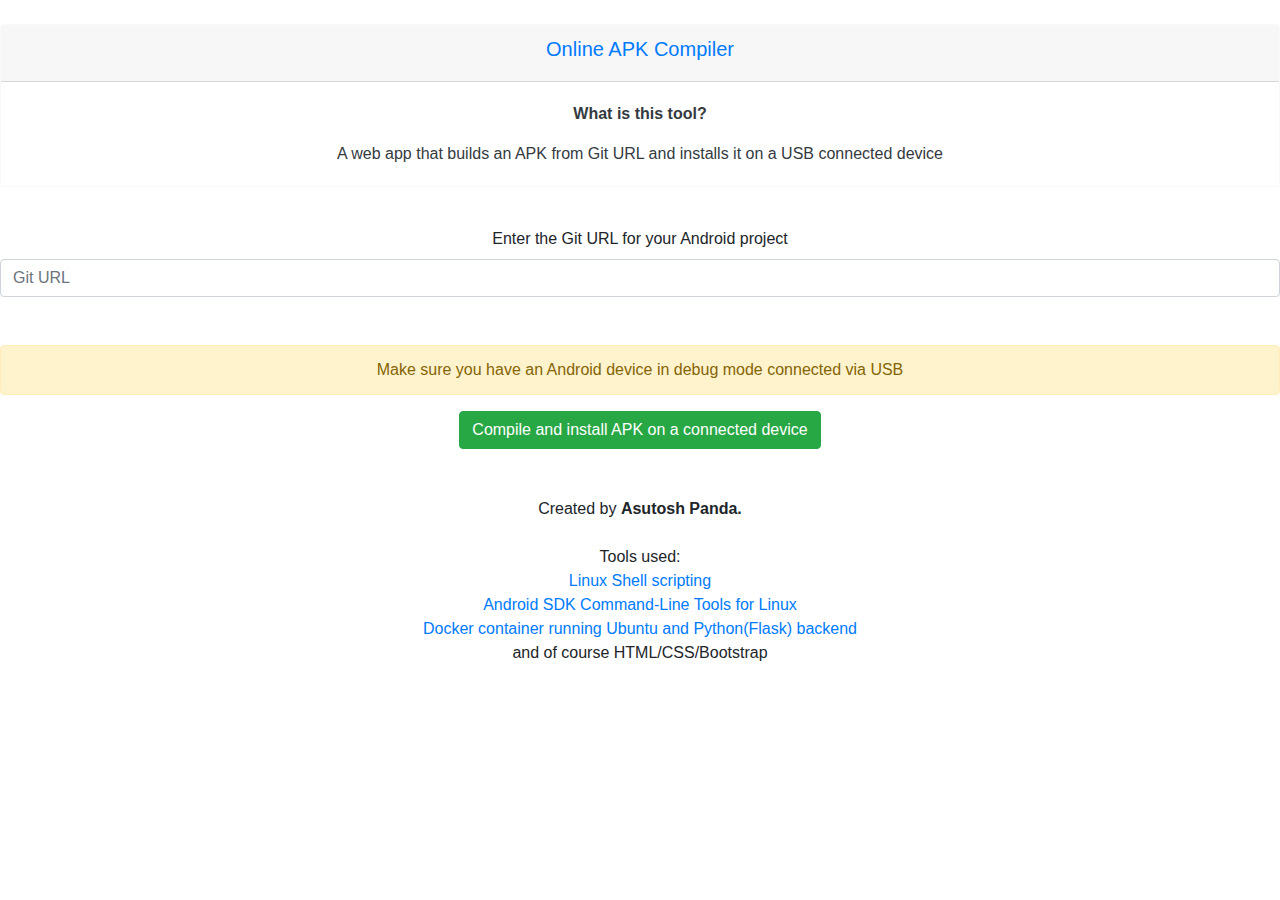
==== templates/index.html @ f58b4e7b "modification to HTML text in footer" ====
<!DOCTYPE html>
<html lang="en">

<head>
    <title>Compile an APK from git repo</title>
    <meta charset="utf-8">
    <meta name="viewport" content="width=device-width, initial-scale=1">
    <link rel="stylesheet" href="https://maxcdn.bootstrapcdn.com/bootstrap/4.4.1/css/bootstrap.min.css">

    <script src="https://ajax.googleapis.com/ajax/libs/jquery/3.4.1/jquery.min.js"></script>
    <script src="https://maxcdn.bootstrapcdn.com/bootstrap/4.4.1/js/bootstrap.min.js"></script>
    <link rel="stylesheet" href="/static/style.css">

</head>

<body>
    <center>
        <br>

        <div class="card border-light  mb-3">
            <div class="card-header">
              <a href="index.html" class="no-underline"><h5>Online APK Compiler</h5></a>
            </div>

            <div class="card-body text-dark border-light">
                <p class="card-text"><b>What is this tool?</b></p>
                <p class="card-text">A web app that builds an APK from Git URL and installs it on a USB connected device 
            </div>
        </div>

        <br>
        <form action="/result" method="post">
         <label for="git_url">Enter the Git URL for your Android project</label><br/>
            <div class="input-group justify-content-center">
             <input type="text" class="form-control" id="git_url" name="giturl" placeholder="Git URL"> 
            </div>
            <br><br>
            <div class="alert alert-warning" role="alert">
             Make sure you have an Android device in debug mode connected via USB
            </div>
            <input type="submit" class="btn btn-success" value="Compile and install APK on a connected device">
        </form>
        <br><br>
        <div class="footer-credits">
            Created by <b>Asutosh Panda.</b> <br><br>Tools used: 
            <br>
            <a href="" target="_blank">Linux Shell scripting</a> <br>
            <a href="" target="_blank">Android SDK Command-Line Tools for Linux</a> <br>
            <a href="" target="_blank">Docker container running Ubuntu and Python(Flask) backend</a> <br>
            and of course HTML/CSS/Bootstrap
        </div>
    </center>

</body>

</html>
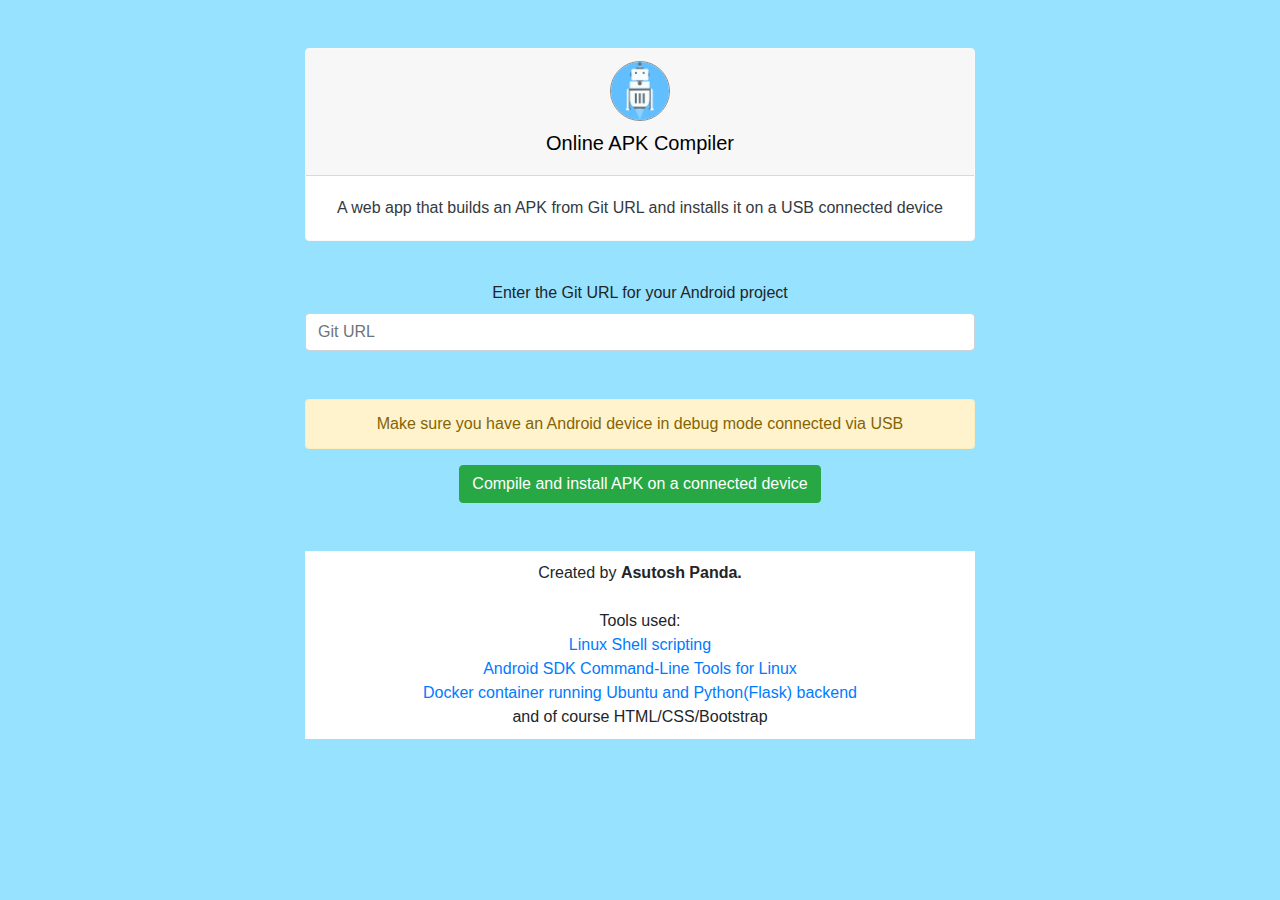
==== commit 9c0b1536: "improve CSS styling" ====
--- a/templates/index.html
+++ b/templates/index.html
@@ -6,9 +6,6 @@
     <meta charset="utf-8">
     <meta name="viewport" content="width=device-width, initial-scale=1">
     <link rel="stylesheet" href="https://maxcdn.bootstrapcdn.com/bootstrap/4.4.1/css/bootstrap.min.css">
-
-    <script src="https://ajax.googleapis.com/ajax/libs/jquery/3.4.1/jquery.min.js"></script>
-    <script src="https://maxcdn.bootstrapcdn.com/bootstrap/4.4.1/js/bootstrap.min.js"></script>
     <link rel="stylesheet" href="/static/style.css">
 
 </head>
@@ -16,14 +13,15 @@
 <body>
     <center>
         <br>
-
+        <br>
         <div class="card border-light  mb-3">
             <div class="card-header">
-              <a href="index.html" class="no-underline"><h5>Online APK Compiler</h5></a>
+              <img class="logo" src="/static/android_image.png">
+              <br/>
+              <a href="index.html" class="no-underline title"><h5>Online APK Compiler</h5></a>
             </div>
 
             <div class="card-body text-dark border-light">
-                <p class="card-text"><b>What is this tool?</b></p>
                 <p class="card-text">A web app that builds an APK from Git URL and installs it on a USB connected device 
             </div>
         </div>
--- a/static/style.css
+++ b/static/style.css
@@ -0,0 +1,37 @@
+body{
+  max-width: 670px;
+  margin: 0 auto;
+  background-color: #97e2ff;
+}
+
+.btn-info{
+  width: 150px;
+}
+
+.custom-tip{
+  height: 20px;
+}
+
+.footer-credits{
+  background-color: #ffffff;
+  padding: 10px;
+  margin-bottom: 10px;
+}
+
+.no-underline, .no-underline:hover{
+  text-decoration: none;
+  color:#000;
+}
+
+.logo {
+  margin-bottom:10px;
+  vertical-align: middle;
+  border: 1px solid #8c8c8c;
+  border-radius: 50%;
+  width: 60px;
+  height: 60px;
+}
+
+.title{
+  margin-top:10px;
+}